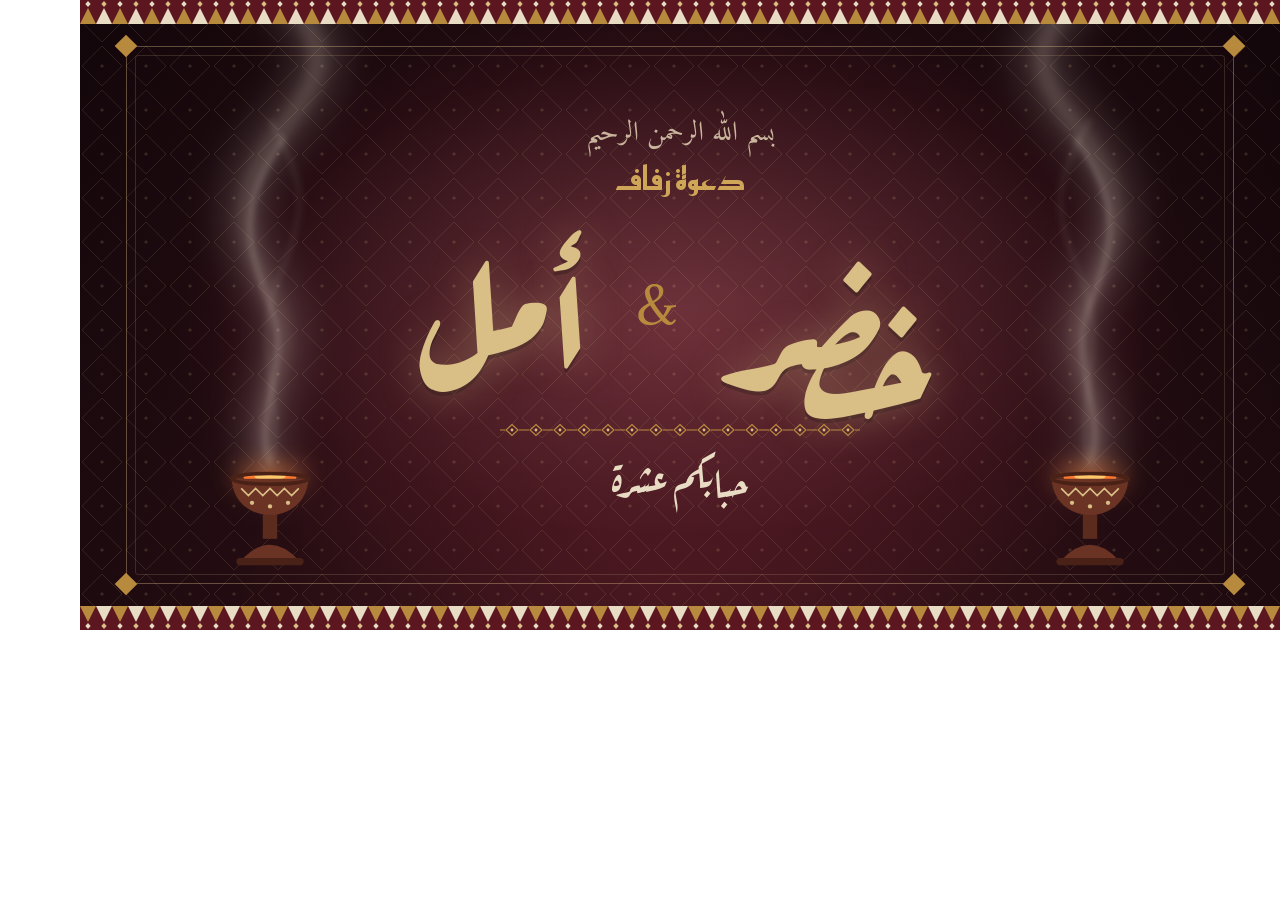
==== Tools/og-image/og-source.html @ 41d16bf2 "updates" ====
<!doctype html>
<html lang="ar" dir="rtl">
<head>
<meta charset="utf-8">
<link href="https://fonts.googleapis.com/css2?family=Amiri:wght@400;700&family=Aref+Ruqaa:wght@400;700&family=Reem+Kufi:wght@400;500&display=swap" rel="stylesheet">
<style>
  :root {
    --gold: #B88A3E;
    --gold-soft: #D9BE86;
    --sand: #E9DCC4;
    --band: url("data:image/svg+xml,%3Csvg xmlns='http://www.w3.org/2000/svg' width='24' height='18'%3E%3Crect width='24' height='18' fill='%235C1620'/%3E%3Cpath d='M0 18 L6 6 L12 18Z' fill='%23B88A3E'/%3E%3Cpath d='M12 18 L18 6 L24 18Z' fill='%23E9DCC4'/%3E%3Cpath d='M18 0.8 L20 3 L18 5.2 L16 3Z' fill='%23D9BE86'/%3E%3Cpath d='M6 0.8 L8 3 L6 5.2 L4 3Z' fill='%23E9DCC4'/%3E%3C/svg%3E");
    --lattice: url("data:image/svg+xml,%3Csvg xmlns='http://www.w3.org/2000/svg' width='44' height='44'%3E%3Cpath d='M22 2 L42 22 L22 42 L2 22Z' fill='none' stroke='%23D9BE86' stroke-opacity='.13' stroke-width='1'/%3E%3Ccircle cx='22' cy='22' r='1.6' fill='%23D9BE86' fill-opacity='.18'/%3E%3C/svg%3E");
    --chain: url("data:image/svg+xml,%3Csvg xmlns='http://www.w3.org/2000/svg' width='24' height='14'%3E%3Cpath d='M0 7 H5 M19 7 H24' stroke='%23B88A3E' stroke-width='1'/%3E%3Cpath d='M12 1.5 L18 7 L12 12.5 L6 7Z' fill='none' stroke='%23B88A3E' stroke-width='1.1'/%3E%3Ccircle cx='12' cy='7' r='1.4' fill='%23D9BE86'/%3E%3C/svg%3E");
  }
  html, body { margin: 0; }
  .og {
    position: relative;
    width: 1200px;
    height: 630px;
    overflow: hidden;
    background:
      var(--lattice),
      radial-gradient(ellipse 60% 75% at 50% 52%, #5E1D29 0%, rgba(42,15,20,0) 70%),
      radial-gradient(ellipse at 50% 110%, #4A1820 0%, #220C11 55%, #12060A 100%);
    font-family: "Amiri", serif;
    text-align: center;
    color: var(--sand);
  }
  .band { position: absolute; left: 0; right: 0; height: 24px; background: var(--band) repeat-x; background-size: auto 24px; }
  .band--top { top: 0; }
  .band--bottom { bottom: 0; transform: scaleY(-1); }

  .frame {
    position: absolute; inset: 46px 46px;
    border: 1px solid rgba(217,190,134,.38);
    border-radius: 6px;
  }
  .frame::before {
    content: ""; position: absolute; inset: 8px;
    border: 1px solid rgba(217,190,134,.18);
    border-radius: 3px;
  }
  .corner { position: absolute; width: 16px; height: 16px; background: var(--gold); transform: rotate(45deg); }
  .corner.tl { top: 38px; left: 38px; } .corner.tr { top: 38px; right: 38px; }
  .corner.bl { bottom: 38px; left: 38px; } .corner.br { bottom: 38px; right: 38px; }

  .art { position: absolute; inset: 0; }

  .content {
    position: absolute; inset: 0;
    display: flex; flex-direction: column; align-items: center; justify-content: center;
    padding-bottom: 10px;
  }
  .basmala { font-size: 27px; color: #C9B59D; line-height: 1.5; }
  .kicker { margin-top: 4px; font-family: "Reem Kufi", sans-serif; font-size: 32px; font-weight: 500; color: #CFA557; line-height: 1.5; }
  .names {
    margin: 2px 0 0;
    display: flex; align-items: center; gap: 44px;
    font-family: "Aref Ruqaa", serif; font-weight: 700;
    font-size: 168px; line-height: 1.25;
    color: var(--gold-soft);
    text-shadow: 0 0 40px rgba(217,190,134,.38), 0 4px 0 rgba(0,0,0,.25);
  }
  .names i { font-style: normal; font-family: "Amiri", serif; font-weight: 400; font-size: 64px; color: var(--gold); text-shadow: none; }
  .divider { width: 360px; height: 14px; margin: 8px 0 14px; background: var(--chain) center / auto 14px repeat-x; }
  .welcome { font-family: "Aref Ruqaa", serif; font-size: 42px; color: var(--sand); line-height: 1.3; }
</style>
</head>
<body>
<div class="og">
  <!-- smoke & mabkhara art -->
  <svg class="art" width="1200" height="630" viewBox="0 0 1200 630" aria-hidden="true">
    <defs>
      <filter id="b18" filterUnits="userSpaceOnUse" x="-220" y="-600" width="440" height="680"><feGaussianBlur stdDeviation="18"/></filter>
      <filter id="b8"  filterUnits="userSpaceOnUse" x="-220" y="-600" width="440" height="680"><feGaussianBlur stdDeviation="8"/></filter>
      <filter id="b3"  filterUnits="userSpaceOnUse" x="-220" y="-600" width="440" height="680"><feGaussianBlur stdDeviation="3"/></filter>
      <filter id="glow" x="-100%" y="-100%" width="300%" height="300%"><feGaussianBlur stdDeviation="10"/></filter>
      <radialGradient id="haze" cx="50%" cy="50%" r="50%">
        <stop offset="0" stop-color="#FFECDC" stop-opacity=".10"/>
        <stop offset="1" stop-color="#FFECDC" stop-opacity="0"/>
      </radialGradient>

      <g id="burner">
        <ellipse cx="50" cy="12" rx="30" ry="9" fill="#FF8A3D" opacity=".55" filter="url(#glow)"/>
        <ellipse cx="50" cy="13" rx="22" ry="5" fill="#FF7A2F"/>
        <ellipse cx="50" cy="12" rx="13" ry="3" fill="#FFC86B"/>
        <path d="M18 14 H82 Q80 41 50 45 Q20 41 18 14Z" fill="#6B3324"/>
        <ellipse cx="50" cy="14" rx="32" ry="4.5" fill="none" stroke="#4A2117" stroke-width="3"/>
        <path d="M26 22 L32 28 L38 22 L44 28 L50 22 L56 28 L62 22 L68 28 L74 22" stroke="#D9BE86" stroke-width="1.4" fill="none"/>
        <g fill="#D9BE86"><circle cx="35" cy="34" r="1.8"/><circle cx="50" cy="37" r="1.8"/><circle cx="65" cy="34" r="1.8"/></g>
        <rect x="44" y="44" width="12" height="20" fill="#5B2B1E"/>
        <path d="M26 82 Q50 56 74 82Z" fill="#6B3324"/>
        <rect x="22" y="80" width="56" height="6" rx="3" fill="#4A2117"/>
      </g>

      <!-- one smoke plume, origin at the burner's ember -->
      <g id="plume" fill="none" stroke-linecap="round">
        <path d="M0 0 C -26 -60, 34 -110, 4 -170 S -46 -270, 10 -340 S 60 -420, 20 -470" stroke="#FFECDC" stroke-opacity=".16" stroke-width="46" filter="url(#b18)"/>
        <path d="M0 0 C -22 -60, 30 -110, 2 -170 S -40 -270, 12 -340 S 52 -420, 22 -470" stroke="#FFECDC" stroke-opacity=".22" stroke-width="12" filter="url(#b8)"/>
        <path d="M0 -6 C -18 -58, 24 -106, 0 -166 S -34 -262, 14 -332" stroke="#FFF3E8" stroke-opacity=".35" stroke-width="2.4" filter="url(#b3)"/>
        <path d="M2 -10 C 16 -70, -20 -120, 8 -190 S 40 -280, 0 -350" stroke="#FFF3E8" stroke-opacity=".22" stroke-width="1.6" filter="url(#b3)"/>
      </g>
    </defs>

    <ellipse cx="600" cy="300" rx="430" ry="240" fill="url(#haze)"/>

    <!-- left burner + smoke -->
    <use href="#plume" x="190" y="470"/>
    <use href="#burner" transform="translate(130 462) scale(1.2)"/>
    <!-- right burner + smoke (mirrored plume) -->
    <g transform="translate(1010 470) scale(-1 1)"><use href="#plume"/></g>
    <use href="#burner" transform="translate(950 462) scale(1.2)"/>
  </svg>

  <div class="band band--top"></div>
  <div class="band band--bottom"></div>
  <div class="frame"></div>
  <span class="corner tl"></span><span class="corner tr"></span><span class="corner bl"></span><span class="corner br"></span>

  <div class="content">
    <p class="basmala" style="margin:0">بسم الله الرحمن الرحيم</p>
    <p class="kicker" style="margin:0">دعوة زفاف</p>
    <div class="names"><span>خضر</span><i>&amp;</i><span>أمل</span></div>
    <div class="divider"></div>
    <p class="welcome" style="margin:0">حبابكم عشرة</p>
  </div>
</div>
</body>
</html>
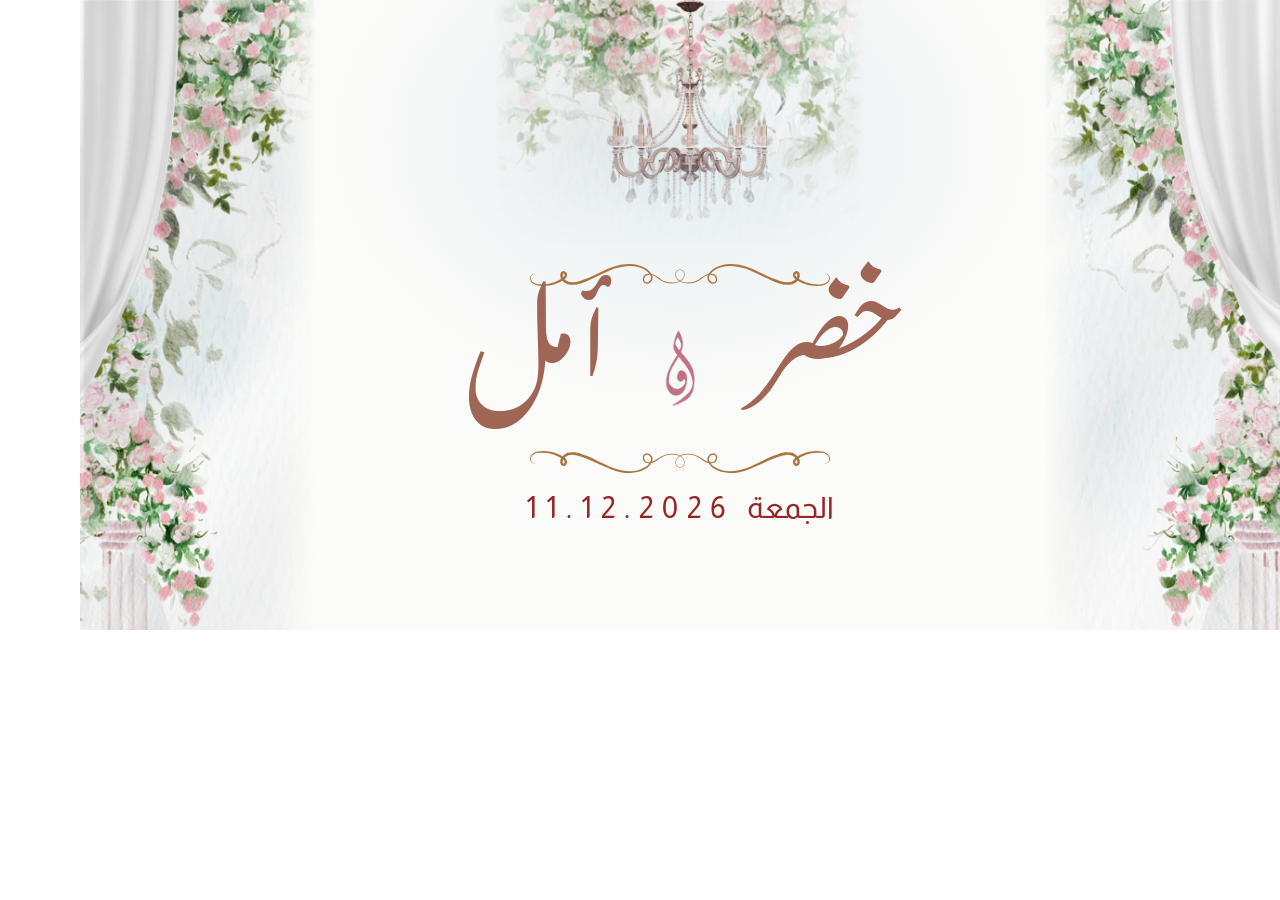
==== commit 0c00763b: "updates" ====
--- a/Tools/og-image/og-source.html
+++ b/Tools/og-image/og-source.html
@@ -2,15 +2,18 @@
 <html lang="ar" dir="rtl">
 <head>
 <meta charset="utf-8">
-<link href="https://fonts.googleapis.com/css2?family=Amiri:wght@400;700&family=Aref+Ruqaa:wght@400;700&family=Reem+Kufi:wght@400;500&display=swap" rel="stylesheet">
+<!-- Link-preview image (og-image.jpg, 1200×630), made from the site's own art:
+     the first page's curtains, flowers and pillar tops on the sides, the
+     chandelier in the middle, and the names + date in the centre square
+     (WhatsApp sometimes crops previews to the middle square). -->
+<link href="https://fonts.googleapis.com/css2?family=Almarai:wght@400;700&family=Gulzar&display=swap" rel="stylesheet">
 <style>
   :root {
-    --gold: #B88A3E;
-    --gold-soft: #D9BE86;
-    --sand: #E9DCC4;
-    --band: url("data:image/svg+xml,%3Csvg xmlns='http://www.w3.org/2000/svg' width='24' height='18'%3E%3Crect width='24' height='18' fill='%235C1620'/%3E%3Cpath d='M0 18 L6 6 L12 18Z' fill='%23B88A3E'/%3E%3Cpath d='M12 18 L18 6 L24 18Z' fill='%23E9DCC4'/%3E%3Cpath d='M18 0.8 L20 3 L18 5.2 L16 3Z' fill='%23D9BE86'/%3E%3Cpath d='M6 0.8 L8 3 L6 5.2 L4 3Z' fill='%23E9DCC4'/%3E%3C/svg%3E");
-    --lattice: url("data:image/svg+xml,%3Csvg xmlns='http://www.w3.org/2000/svg' width='44' height='44'%3E%3Cpath d='M22 2 L42 22 L22 42 L2 22Z' fill='none' stroke='%23D9BE86' stroke-opacity='.13' stroke-width='1'/%3E%3Ccircle cx='22' cy='22' r='1.6' fill='%23D9BE86' fill-opacity='.18'/%3E%3C/svg%3E");
-    --chain: url("data:image/svg+xml,%3Csvg xmlns='http://www.w3.org/2000/svg' width='24' height='14'%3E%3Cpath d='M0 7 H5 M19 7 H24' stroke='%23B88A3E' stroke-width='1'/%3E%3Cpath d='M12 1.5 L18 7 L12 12.5 L6 7Z' fill='none' stroke='%23B88A3E' stroke-width='1.1'/%3E%3Ccircle cx='12' cy='7' r='1.4' fill='%23D9BE86'/%3E%3C/svg%3E");
+    --s: .62px;                          /* px per Canva unit of the art */
+    --art: url("../../assets/top.webp");
+    --copper: #A06655;
+    --red: #972726;
+    --paper: #FBFBF9;
   }
   html, body { margin: 0; }
   .og {
@@ -18,112 +21,108 @@
     width: 1200px;
     height: 630px;
     overflow: hidden;
-    background:
-      var(--lattice),
-      radial-gradient(ellipse 60% 75% at 50% 52%, #5E1D29 0%, rgba(42,15,20,0) 70%),
-      radial-gradient(ellipse at 50% 110%, #4A1820 0%, #220C11 55%, #12060A 100%);
-    font-family: "Amiri", serif;
+    background: var(--paper);
     text-align: center;
-    color: var(--sand);
   }
-  .band { position: absolute; left: 0; right: 0; height: 24px; background: var(--band) repeat-x; background-size: auto 24px; }
-  .band--top { top: 0; }
-  .band--bottom { bottom: 0; transform: scaleY(-1); }
-
-  .frame {
-    position: absolute; inset: 46px 46px;
-    border: 1px solid rgba(217,190,134,.38);
-    border-radius: 6px;
+  .og::before {                         /* a soft sky wash behind the middle, like the design */
+    content: "";
+    position: absolute;
+    inset: 0;
+    background: radial-gradient(ellipse 42% 60% at 50% 22%, rgba(214, 228, 236, .55), rgba(214, 228, 236, 0) 70%);
   }
-  .frame::before {
-    content: ""; position: absolute; inset: 8px;
-    border: 1px solid rgba(217,190,134,.18);
-    border-radius: 3px;
+  .side, .middle {
+    position: absolute;
+    top: 0;
+    background-image: var(--art);
+    background-repeat: no-repeat;
+    background-size: calc(1080 * var(--s)) auto;
   }
-  .corner { position: absolute; width: 16px; height: 16px; background: var(--gold); transform: rotate(45deg); }
-  .corner.tl { top: 38px; left: 38px; } .corner.tr { top: 38px; right: 38px; }
-  .corner.bl { bottom: 38px; left: 38px; } .corner.br { bottom: 38px; right: 38px; }
-
-  .art { position: absolute; inset: 0; }
+  /* left: curtain, flowers, pillar top (Canva x 0–380) */
+  .side--l {
+    left: 0;
+    width: calc(380 * var(--s));
+    height: 630px;
+    background-position: 0 0;
+    -webkit-mask-image: linear-gradient(to left, transparent 0, #000 18%);
+            mask-image: linear-gradient(to left, transparent 0, #000 18%);
+  }
+  /* right: the same on the other side (Canva x 700–1080) */
+  .side--r {
+    right: 0;
+    width: calc(380 * var(--s));
+    height: 630px;
+    background-position: calc(-700 * var(--s)) 0;
+    -webkit-mask-image: linear-gradient(to right, transparent 0, #000 18%);
+            mask-image: linear-gradient(to right, transparent 0, #000 18%);
+  }
+  /* middle: the chandelier under the garland (Canva x 240–840, y 0–400),
+     melting into the paper on all three open sides */
+  .middle {
+    left: 50%;
+    width: calc(600 * var(--s));
+    height: calc(400 * var(--s));
+    translate: -50% 0;
+    background-position: calc(-240 * var(--s)) 0;
+    -webkit-mask-image:
+      linear-gradient(to right, transparent 0, #000 30%, #000 70%, transparent 100%),
+      linear-gradient(to bottom, #000 55%, transparent 100%);
+    -webkit-mask-composite: source-in;
+            mask-image:
+      linear-gradient(to right, transparent 0, #000 30%, #000 70%, transparent 100%),
+      linear-gradient(to bottom, #000 55%, transparent 100%);
+            mask-composite: intersect;
+  }
 
   .content {
-    position: absolute; inset: 0;
-    display: flex; flex-direction: column; align-items: center; justify-content: center;
-    padding-bottom: 10px;
+    position: absolute;
+    left: 300px;
+    right: 300px;
+    top: 222px;
+    bottom: 34px;
+    display: flex;
+    flex-direction: column;
+    align-items: center;
+    justify-content: center;
   }
-  .basmala { font-size: 27px; color: #C9B59D; line-height: 1.5; }
-  .kicker { margin-top: 4px; font-family: "Reem Kufi", sans-serif; font-size: 32px; font-weight: 500; color: #CFA557; line-height: 1.5; }
+  .flourish { width: 300px; height: auto; display: block; }
+  .flourish--down { rotate: 180deg; }
   .names {
-    margin: 2px 0 0;
-    display: flex; align-items: center; gap: 44px;
-    font-family: "Aref Ruqaa", serif; font-weight: 700;
-    font-size: 168px; line-height: 1.25;
-    color: var(--gold-soft);
-    text-shadow: 0 0 40px rgba(217,190,134,.38), 0 4px 0 rgba(0,0,0,.25);
+    margin: 6px 0;
+    display: grid;
+    grid-template-columns: 1fr auto 1fr;
+    align-items: center;
+    width: 100%;
+    gap: 22px;
+    font-family: "Gulzar", serif;
+    font-size: 118px;
+    line-height: 1.3;
+    color: var(--copper);
   }
-  .names i { font-style: normal; font-family: "Amiri", serif; font-weight: 400; font-size: 64px; color: var(--gold); text-shadow: none; }
-  .divider { width: 360px; height: 14px; margin: 8px 0 14px; background: var(--chain) center / auto 14px repeat-x; }
-  .welcome { font-family: "Aref Ruqaa", serif; font-size: 42px; color: var(--sand); line-height: 1.3; }
+  .names > :first-child { justify-self: end; }
+  .names > :last-child  { justify-self: start; }
+  .names img { height: 92px; width: auto; display: block; }
+  .date {
+    margin-top: 18px;
+    display: flex;
+    gap: 22px;
+    font-family: "Almarai", sans-serif;
+    font-size: 30px;
+    color: var(--red);
+  }
+  .date .num { direction: ltr; letter-spacing: .3em; margin-inline-end: -.3em; }
 </style>
 </head>
 <body>
-<div class="og">
-  <!-- smoke & mabkhara art -->
-  <svg class="art" width="1200" height="630" viewBox="0 0 1200 630" aria-hidden="true">
-    <defs>
-      <filter id="b18" filterUnits="userSpaceOnUse" x="-220" y="-600" width="440" height="680"><feGaussianBlur stdDeviation="18"/></filter>
-      <filter id="b8"  filterUnits="userSpaceOnUse" x="-220" y="-600" width="440" height="680"><feGaussianBlur stdDeviation="8"/></filter>
-      <filter id="b3"  filterUnits="userSpaceOnUse" x="-220" y="-600" width="440" height="680"><feGaussianBlur stdDeviation="3"/></filter>
-      <filter id="glow" x="-100%" y="-100%" width="300%" height="300%"><feGaussianBlur stdDeviation="10"/></filter>
-      <radialGradient id="haze" cx="50%" cy="50%" r="50%">
-        <stop offset="0" stop-color="#FFECDC" stop-opacity=".10"/>
-        <stop offset="1" stop-color="#FFECDC" stop-opacity="0"/>
-      </radialGradient>
-
-      <g id="burner">
-        <ellipse cx="50" cy="12" rx="30" ry="9" fill="#FF8A3D" opacity=".55" filter="url(#glow)"/>
-        <ellipse cx="50" cy="13" rx="22" ry="5" fill="#FF7A2F"/>
-        <ellipse cx="50" cy="12" rx="13" ry="3" fill="#FFC86B"/>
-        <path d="M18 14 H82 Q80 41 50 45 Q20 41 18 14Z" fill="#6B3324"/>
-        <ellipse cx="50" cy="14" rx="32" ry="4.5" fill="none" stroke="#4A2117" stroke-width="3"/>
-        <path d="M26 22 L32 28 L38 22 L44 28 L50 22 L56 28 L62 22 L68 28 L74 22" stroke="#D9BE86" stroke-width="1.4" fill="none"/>
-        <g fill="#D9BE86"><circle cx="35" cy="34" r="1.8"/><circle cx="50" cy="37" r="1.8"/><circle cx="65" cy="34" r="1.8"/></g>
-        <rect x="44" y="44" width="12" height="20" fill="#5B2B1E"/>
-        <path d="M26 82 Q50 56 74 82Z" fill="#6B3324"/>
-        <rect x="22" y="80" width="56" height="6" rx="3" fill="#4A2117"/>
-      </g>
-
-      <!-- one smoke plume, origin at the burner's ember -->
-      <g id="plume" fill="none" stroke-linecap="round">
-        <path d="M0 0 C -26 -60, 34 -110, 4 -170 S -46 -270, 10 -340 S 60 -420, 20 -470" stroke="#FFECDC" stroke-opacity=".16" stroke-width="46" filter="url(#b18)"/>
-        <path d="M0 0 C -22 -60, 30 -110, 2 -170 S -40 -270, 12 -340 S 52 -420, 22 -470" stroke="#FFECDC" stroke-opacity=".22" stroke-width="12" filter="url(#b8)"/>
-        <path d="M0 -6 C -18 -58, 24 -106, 0 -166 S -34 -262, 14 -332" stroke="#FFF3E8" stroke-opacity=".35" stroke-width="2.4" filter="url(#b3)"/>
-        <path d="M2 -10 C 16 -70, -20 -120, 8 -190 S 40 -280, 0 -350" stroke="#FFF3E8" stroke-opacity=".22" stroke-width="1.6" filter="url(#b3)"/>
-      </g>
-    </defs>
-
-    <ellipse cx="600" cy="300" rx="430" ry="240" fill="url(#haze)"/>
-
-    <!-- left burner + smoke -->
-    <use href="#plume" x="190" y="470"/>
-    <use href="#burner" transform="translate(130 462) scale(1.2)"/>
-    <!-- right burner + smoke (mirrored plume) -->
-    <g transform="translate(1010 470) scale(-1 1)"><use href="#plume"/></g>
-    <use href="#burner" transform="translate(950 462) scale(1.2)"/>
-  </svg>
-
-  <div class="band band--top"></div>
-  <div class="band band--bottom"></div>
-  <div class="frame"></div>
-  <span class="corner tl"></span><span class="corner tr"></span><span class="corner bl"></span><span class="corner br"></span>
-
-  <div class="content">
-    <p class="basmala" style="margin:0">بسم الله الرحمن الرحيم</p>
-    <p class="kicker" style="margin:0">دعوة زفاف</p>
-    <div class="names"><span>خضر</span><i>&amp;</i><span>أمل</span></div>
-    <div class="divider"></div>
-    <p class="welcome" style="margin:0">حبابكم عشرة</p>
+  <div class="og">
+    <div class="side side--l"></div>
+    <div class="side side--r"></div>
+    <div class="middle"></div>
+    <div class="content">
+      <img class="flourish" src="../../assets/flourish.svg" alt="">
+      <p class="names"><span>خضر</span><img src="../../assets/waw.webp" alt="و"><span>أمل</span></p>
+      <img class="flourish flourish--down" src="../../assets/flourish.svg" alt="">
+      <p class="date"><span>الجمعة</span><span class="num">11.12.2026</span></p>
+    </div>
   </div>
-</div>
 </body>
 </html>
